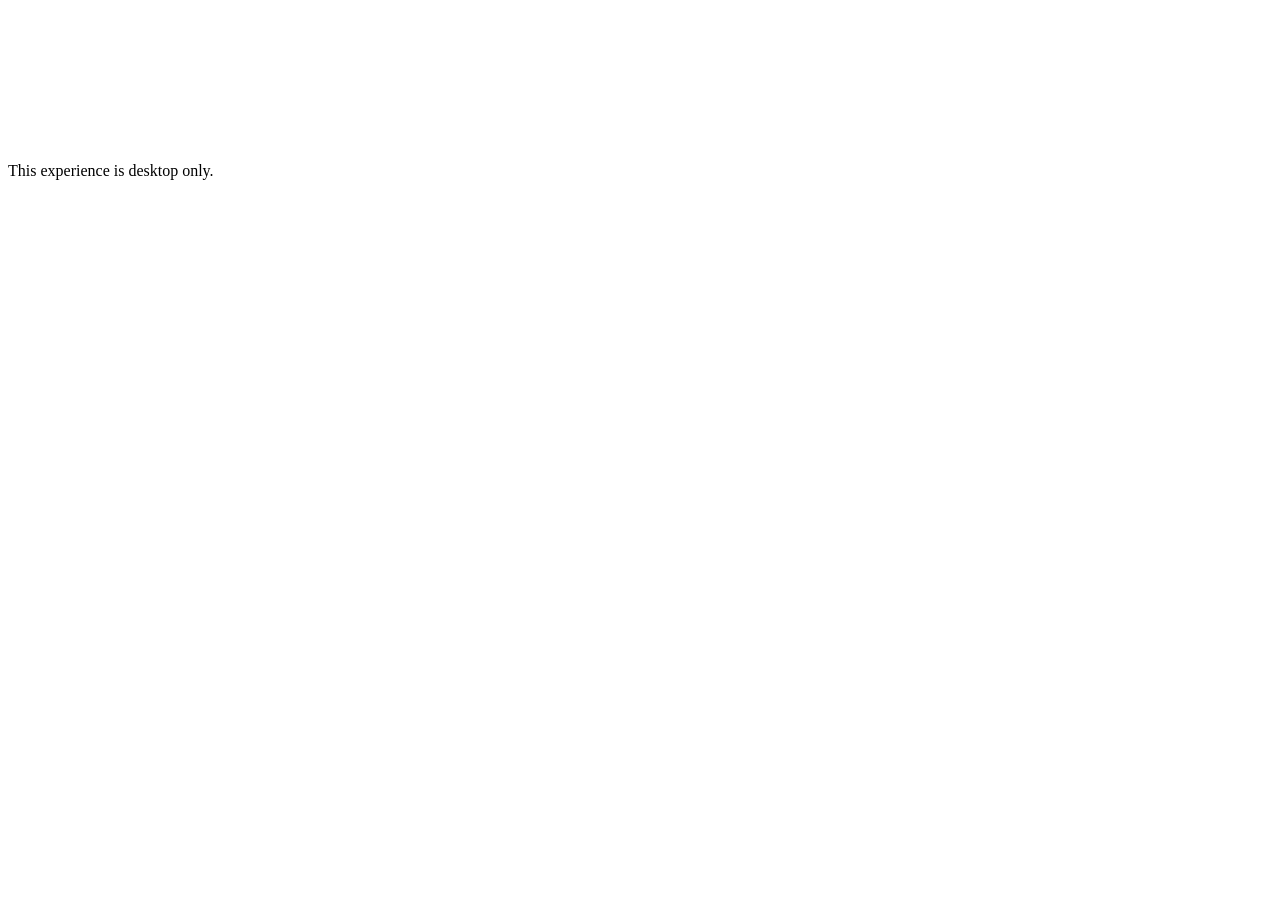
==== index.html @ 76563bf3 "fix: remove crossorigin from preconnect link The preconnect was opening a CORS-anonymous connection " ====
<!doctype html>
<html lang="en">
<head>
  <meta charset="utf-8">
  <meta name="viewport" content="width=device-width, initial-scale=1">
  <title>troll</title>
  <!-- Preconnect warms TCP/TLS to the Blob CDN before <video> ranges fetch.
       Update the href once the Blob store URL is known. -->
  <link rel="preconnect" href="https://example.public.blob.vercel-storage.com">
  <link rel="stylesheet" href="/style.css">
</head>
<body>
  <div id="white"></div>
  <video id="reveal" muted playsinline      preload="auto"></video>
  <video id="loop"   muted playsinline loop preload="auto" autoplay></video>
  <div id="loading"></div>
  <div id="mobile-blocker">This experience is desktop only.</div>
  <script src="/main.js" defer></script>
</body>
</html>
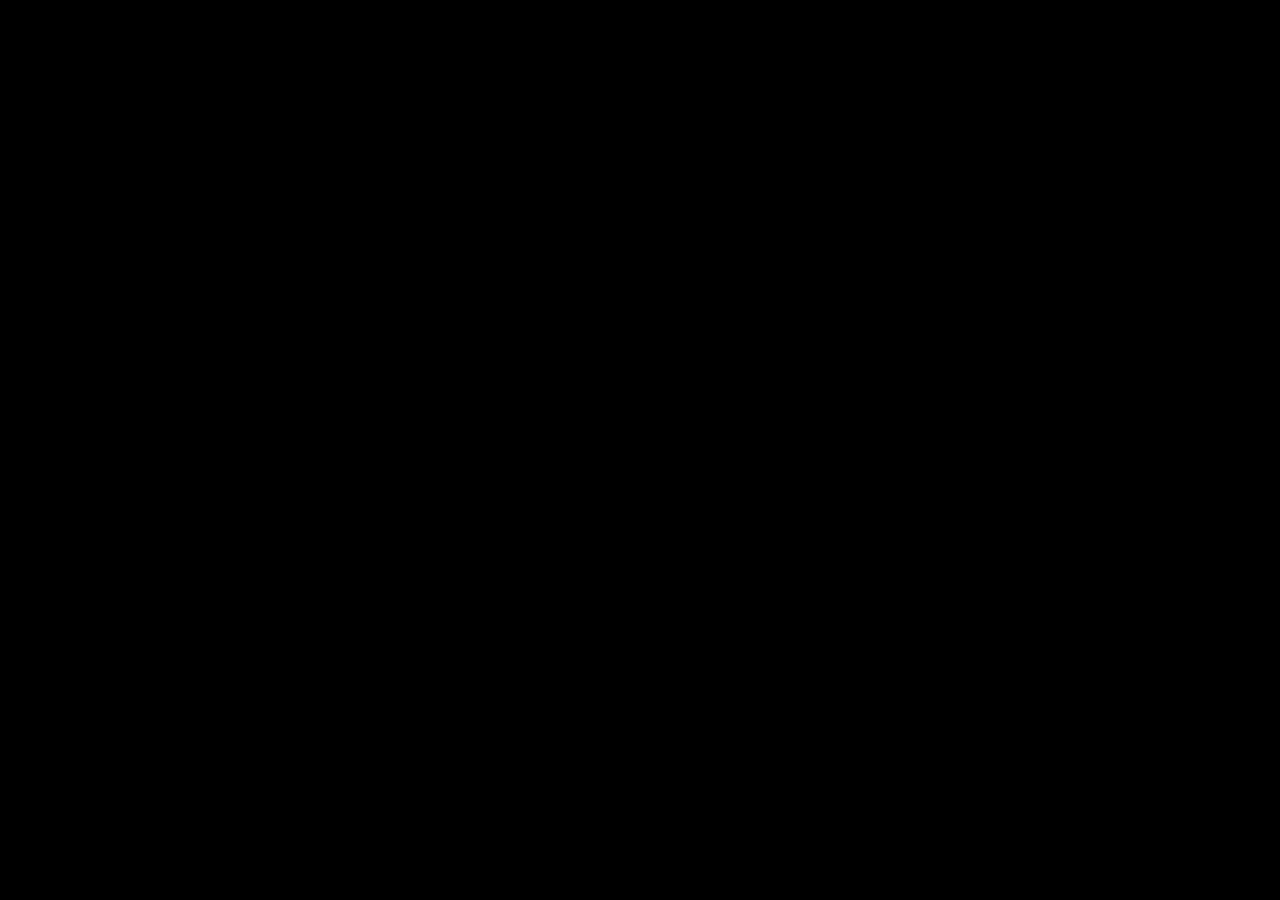
==== commit b0b004ab: "feat: hotspot hit-test in video-pixel space + browser test harness" ====
--- a/index.html
+++ b/index.html
@@ -15,6 +15,6 @@
   <video id="loop"   muted playsinline loop preload="auto" autoplay></video>
   <div id="loading"></div>
   <div id="mobile-blocker">This experience is desktop only.</div>
-  <script src="/main.js" defer></script>
+  <script src="/main.js" type="module"></script>
 </body>
 </html>
--- a/style.css
+++ b/style.css
@@ -0,0 +1,53 @@
+html, body {
+  margin: 0;
+  height: 100%;
+  background: #000;
+  overflow: hidden;
+}
+
+#loop, #reveal {
+  position: fixed;
+  inset: 0;
+  width: 100vw;
+  height: 100vh;
+  object-fit: cover;
+  transition: opacity 500ms ease-out;
+  will-change: opacity;
+}
+
+#loop    { z-index: 3; opacity: 1; }
+#reveal  { z-index: 2; opacity: 1; }
+
+#white {
+  position: fixed;
+  inset: 0;
+  background: #fff;
+  z-index: 1;
+}
+
+#loading {
+  position: fixed;
+  inset: 0;
+  background: #000;
+  z-index: 4;
+  transition: opacity 200ms ease-out;
+}
+
+#loading.hidden { opacity: 0; pointer-events: none; }
+
+#mobile-blocker {
+  display: none;
+  position: fixed;
+  inset: 0;
+  align-items: center;
+  justify-content: center;
+  background: #000;
+  color: #fff;
+  font: 16px/1.5 system-ui, -apple-system, sans-serif;
+  text-align: center;
+  padding: 1rem;
+  z-index: 10;
+}
+
+.mobile #mobile-blocker { display: flex; }
+.mobile #loop, .mobile #reveal, .mobile #loading { display: none; }
